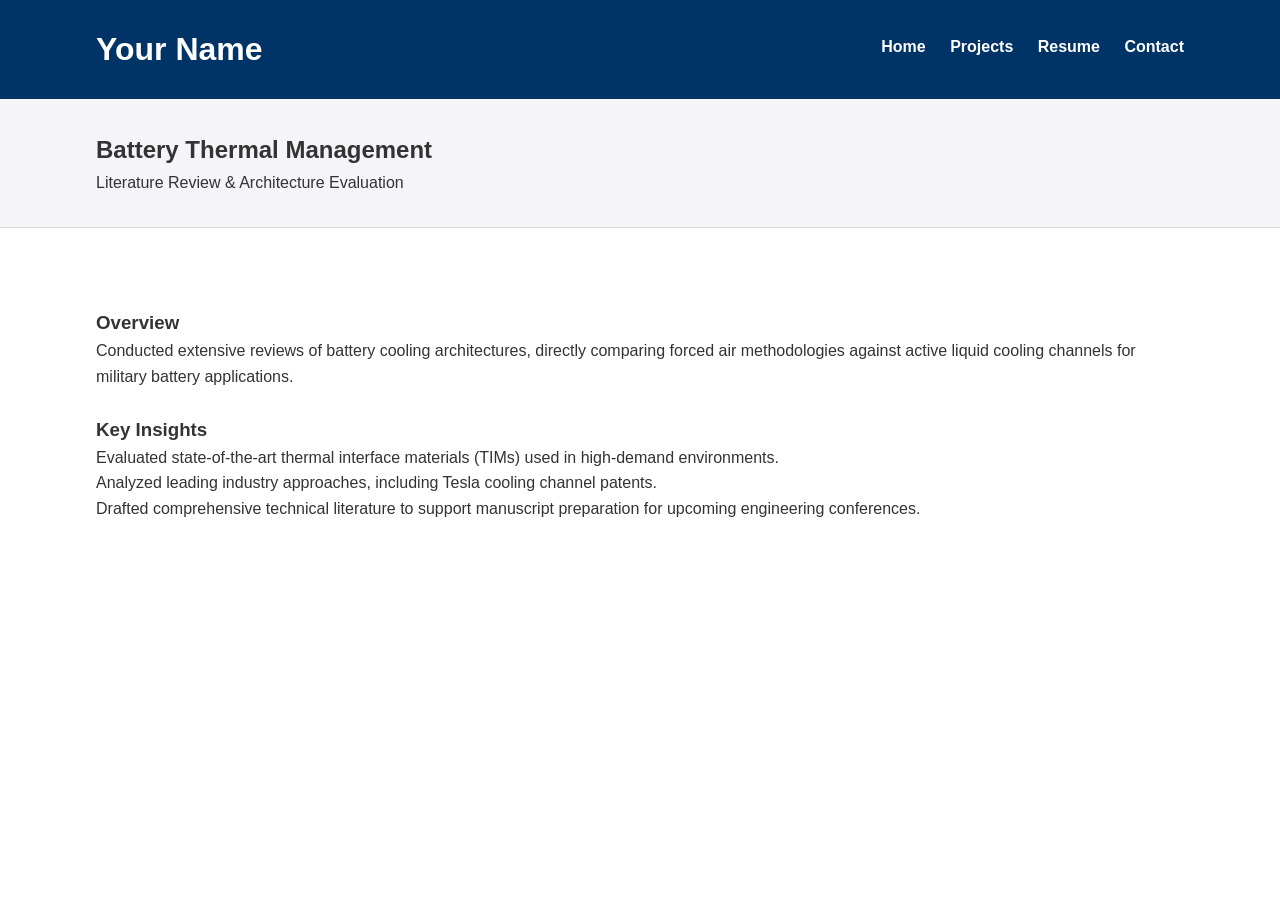
==== battery-cooling.html @ 9b0cf9a5 "Create battery-cooling.html" ====
<!DOCTYPE html>
<html lang="en">
<head>
    <meta charset="UTF-8">
    <meta name="viewport" content="width=device-width, initial-scale=1.0">
    <title>Battery Thermal Management | Projects</title>
    <link rel="stylesheet" href="style.css">
</head>
<body>
    <header>
        <div class="container">
            <h1>Your Name</h1>
            <nav>
                <ul>
                    <li><a href="index.html">Home</a></li>
                    <li><a href="projects.html">Projects</a></li>
                    <li><a href="resume.html">Resume</a></li>
                    <li><a href="contact.html">Contact</a></li>
                </ul>
            </nav>
        </div>
    </header>

    <div class="project-header">
        <div class="container">
            <h2>Battery Thermal Management</h2>
            <p>Literature Review & Architecture Evaluation</p>
        </div>
    </div>

    <section class="content-section container">
        <h3>Overview</h3>
        <p>Conducted extensive reviews of battery cooling architectures, directly comparing forced air methodologies against active liquid cooling channels for military battery applications.</p>
        <br>
        <h3>Key Insights</h3>
        <ul>
            <li>Evaluated state-of-the-art thermal interface materials (TIMs) used in high-demand environments.</li>
            <li>Analyzed leading industry approaches, including Tesla cooling channel patents.</li>
            <li>Drafted comprehensive technical literature to support manuscript preparation for upcoming engineering conferences.</li>
        </ul>
    </section>
</body>
</html>
---- style.css ----
:root {
    --primary-color: #003366; /* Deep blue for a professional engineering look */
    --secondary-color: #f4f4f9;
    --text-color: #333333;
    --link-color: #005b9f;
    --font-family: 'Segoe UI', Tahoma, Geneva, Verdana, sans-serif;
}

* {
    box-sizing: border-box;
    margin: 0;
    padding: 0;
}

body {
    font-family: var(--font-family);
    line-height: 1.6;
    color: var(--text-color);
    background-color: #ffffff;
}

header {
    background-color: var(--primary-color);
    color: #ffffff;
    padding: 1.5rem 0;
}

.container {
    width: 85%;
    max-width: 1100px;
    margin: auto;
    overflow: hidden;
}

header h1 {
    float: left;
    margin-top: 0;
}

nav {
    float: right;
    margin-top: 10px;
}

nav ul {
    list-style: none;
}

nav ul li {
    display: inline;
    margin-left: 20px;
}

nav ul li a {
    color: #ffffff;
    text-decoration: none;
    font-weight: bold;
}

nav ul li a:hover {
    color: #cccccc;
}

.hero {
    background: var(--secondary-color);
    text-align: center;
    padding: 4rem 1rem;
    border-bottom: 3px solid var(--primary-color);
}

.hero h2 {
    font-size: 2.5rem;
    margin-bottom: 1rem;
}

.content-section {
    padding: 3rem 0;
}

.grid {
    display: grid;
    grid-template-columns: repeat(auto-fit, minmax(300px, 1fr));
    gap: 20px;
}

.card {
    background: var(--secondary-color);
    padding: 1.5rem;
    border-radius: 5px;
    border-left: 5px solid var(--primary-color);
}

.card h3 {
    margin-bottom: 10px;
}

.card a {
    display: inline-block;
    margin-top: 10px;
    color: var(--link-color);
    text-decoration: none;
    font-weight: bold;
}

.project-header {
    background: var(--secondary-color);
    padding: 2rem 0;
    margin-bottom: 2rem;
    border-bottom: 1px solid #ddd;
}

footer {
    background-color: #222;
    color: #fff;
    text-align: center;
    padding: 1.5rem 0;
    margin-top: 3rem;
}

/* Forms */
input, textarea {
    width: 100%;
    padding: 10px;
    margin: 10px 0;
    border: 1px solid #ccc;
    border-radius: 4px;
}
button {
    background-color: var(--primary-color);
    color: white;
    padding: 10px 20px;
    border: none;
    border-radius: 4px;
    cursor: pointer;
}
button:hover {
    background-color: var(--link-color);
}
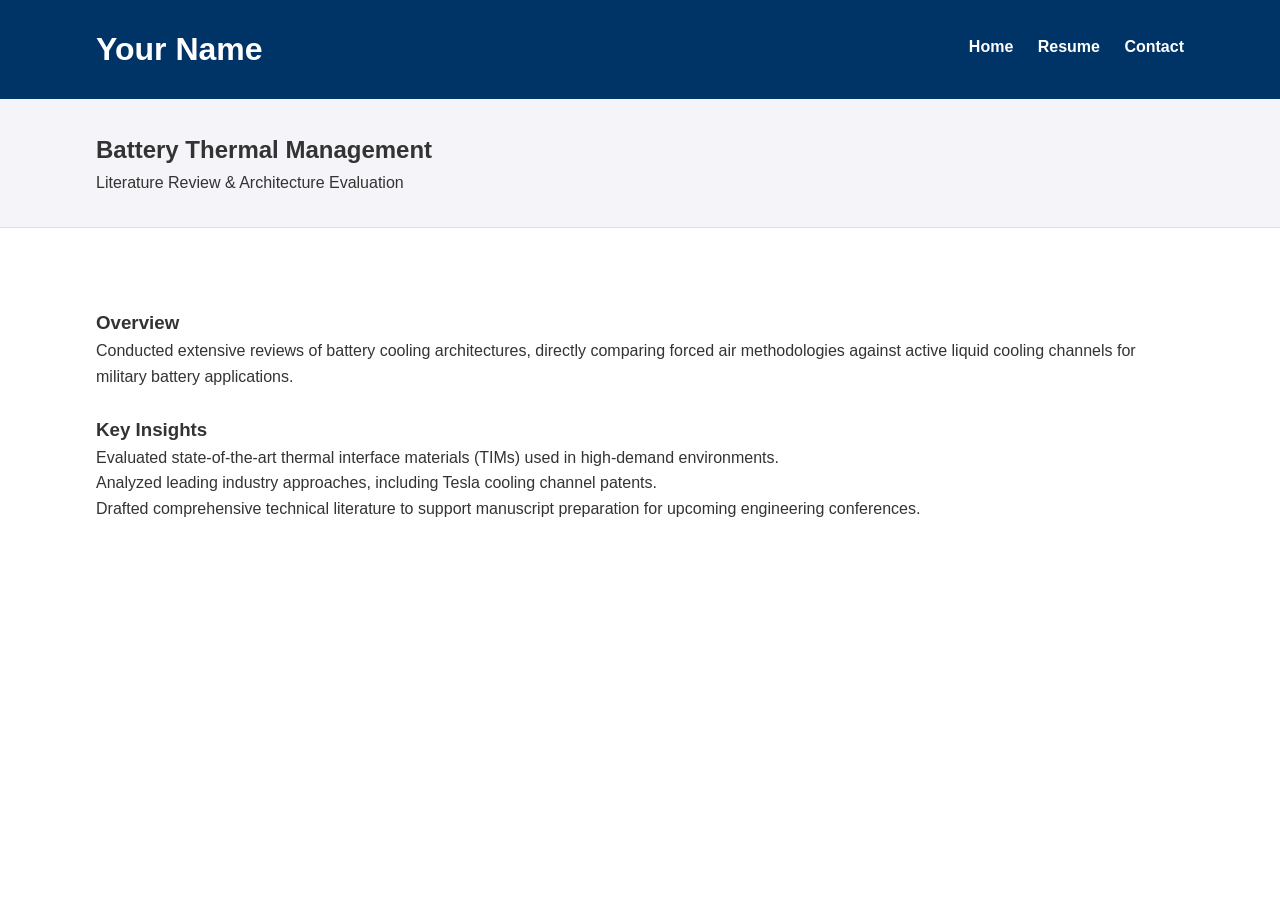
==== commit 3056e65f: "Create battery-cooling.html" ====
--- a/battery-cooling.html
+++ b/battery-cooling.html
@@ -13,7 +13,6 @@
             <nav>
                 <ul>
                     <li><a href="index.html">Home</a></li>
-                    <li><a href="projects.html">Projects</a></li>
                     <li><a href="resume.html">Resume</a></li>
                     <li><a href="contact.html">Contact</a></li>
                 </ul>
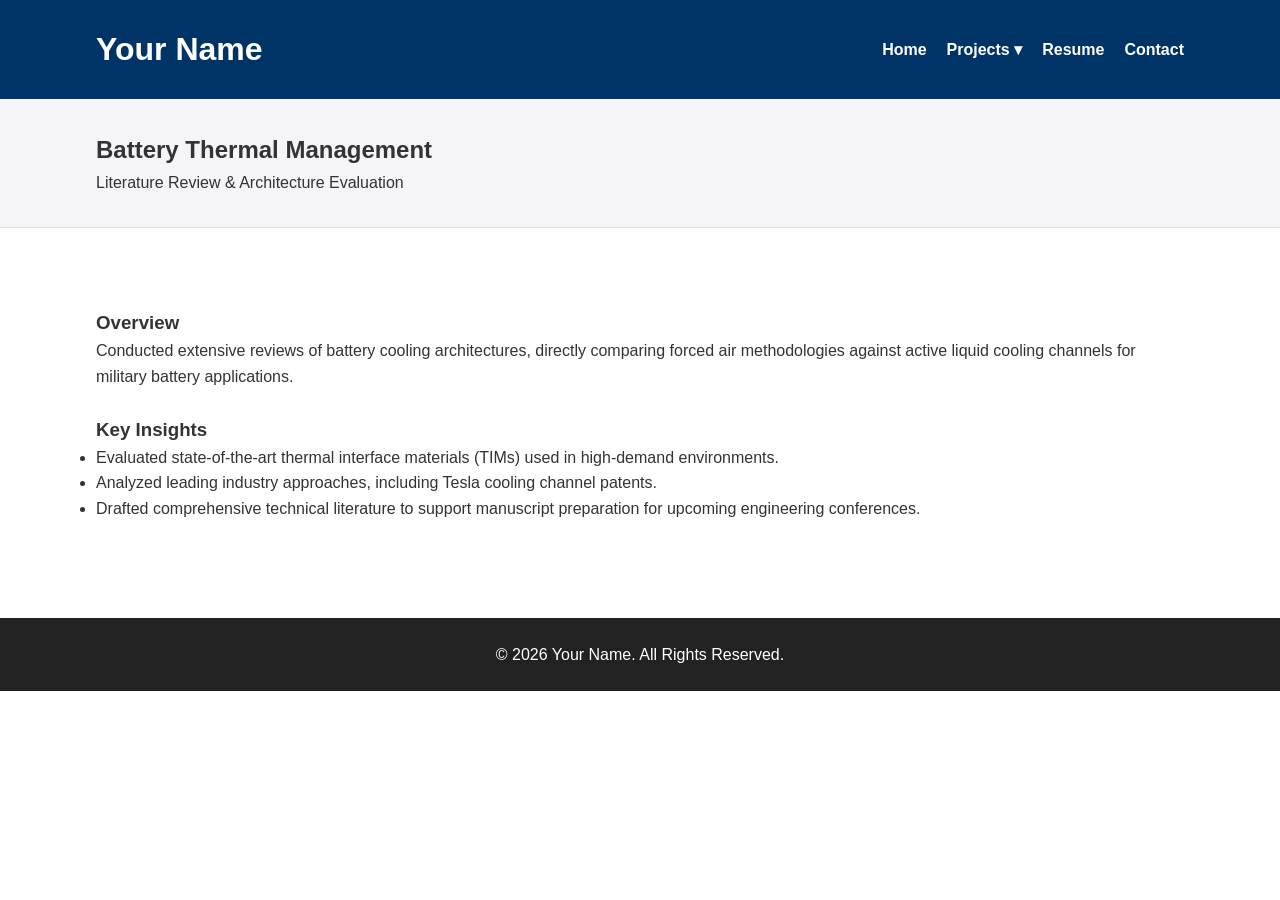
==== commit 0cc2ee36: "Update battery-cooling.html" ====
--- a/battery-cooling.html
+++ b/battery-cooling.html
@@ -4,7 +4,7 @@
     <meta charset="UTF-8">
     <meta name="viewport" content="width=device-width, initial-scale=1.0">
     <title>Battery Thermal Management | Projects</title>
-    <link rel="stylesheet" href="style.css">
+    <link rel="stylesheet" href="style.css?v=5">
 </head>
 <body>
     <header>
@@ -13,6 +13,19 @@
             <nav>
                 <ul>
                     <li><a href="index.html">Home</a></li>
+                    
+                    <!-- Dropdown Menu -->
+                    <li class="dropdown">
+                        <a href="index.html#projects">Projects &#9662;</a>
+                        <ul class="dropdown-content">
+                            <li><a href="chip-cooling.html">High-Heat-Flux Chip Cooling</a></li>
+                            <li><a href="battery-cooling.html">Battery Thermal Management</a></li>
+                            <li><a href="dbc-cooling.html">Water Jet-Impingement Cooling</a></li>
+                            <li><a href="valve-controller.html">Valve Controller Systems</a></li>
+                            <li><a href="mechanical-design.html">Mechanical Design & CAD</a></li>
+                        </ul>
+                    </li>
+                    
                     <li><a href="resume.html">Resume</a></li>
                     <li><a href="contact.html">Contact</a></li>
                 </ul>
@@ -38,5 +51,9 @@
             <li>Drafted comprehensive technical literature to support manuscript preparation for upcoming engineering conferences.</li>
         </ul>
     </section>
+
+    <footer>
+        <p>&copy; 2026 Your Name. All Rights Reserved.</p>
+    </footer>
 </body>
 </html>
--- a/style.css
+++ b/style.css
@@ -10,6 +10,11 @@
     box-sizing: border-box;
     margin: 0;
     padding: 0;
+}
+
+html, body {
+    overflow-x: hidden;
+    width: 100%;
 }
 
 body {
@@ -29,27 +34,34 @@
     width: 85%;
     max-width: 1100px;
     margin: auto;
-    overflow: hidden;
+}
+
+/* --- NEW FLEXBOX HEADER LAYOUT --- */
+header .container {
+    display: flex;
+    justify-content: space-between;
+    align-items: center;
+    overflow: visible; /* Prevents dropdown from clipping */
 }
 
 header h1 {
-    float: left;
-    margin-top: 0;
+    margin: 0;
 }
 
 nav {
-    float: right;
-    margin-top: 10px;
+    margin: 0;
 }
 
 nav ul {
     list-style: none;
+    display: flex;
+    align-items: center;
 }
 
 nav ul li {
-    display: inline;
     margin-left: 20px;
 }
+/* --------------------------------- */
 
 nav ul li a {
     color: #ffffff;
@@ -117,22 +129,66 @@
     margin-top: 3rem;
 }
 
-/* Forms */
-input, textarea {
+/* Dropdown Menu Styles */
+.dropdown {
+    position: relative;
+}
+
+.dropdown > a {
+    padding-bottom: 20px; 
+}
+
+.dropdown-content {
+    display: none;
+    position: absolute;
+    background-color: #002244;
+    min-width: 260px;
+    box-shadow: 0px 8px 16px 0px rgba(0,0,0,0.3);
+    z-index: 100;
+    top: 100%;
+    left: 0;
+    margin-top: 15px;
+    border-radius: 4px;
+    overflow: hidden;
+}
+
+nav ul li.dropdown .dropdown-content li {
+    margin-left: 0;
     width: 100%;
-    padding: 10px;
-    margin: 10px 0;
-    border: 1px solid #ccc;
-    border-radius: 4px;
 }
-button {
-    background-color: var(--primary-color);
-    color: white;
-    padding: 10px 20px;
-    border: none;
-    border-radius: 4px;
-    cursor: pointer;
+
+nav ul li.dropdown .dropdown-content li a {
+    color: #ffffff;
+    padding: 12px 16px;
+    text-decoration: none;
+    display: block;
+    font-weight: normal;
+    border-bottom: 1px solid rgba(255,255,255,0.05);
 }
-button:hover {
+
+nav ul li.dropdown .dropdown-content li a:hover {
     background-color: var(--link-color);
 }
+
+.dropdown:hover .dropdown-content {
+    display: block;
+}
+
+/* Mobile & Tablet Responsiveness */
+@media (max-width: 850px) {
+    header .container {
+        flex-direction: column;
+        gap: 15px;
+        padding-bottom: 10px;
+    }
+    nav ul {
+        flex-wrap: wrap;
+        justify-content: center;
+    }
+    nav ul li {
+        margin: 5px 15px;
+    }
+    .grid {
+        grid-template-columns: 1fr; /* Stacks project cards vertically */
+    }
+}
